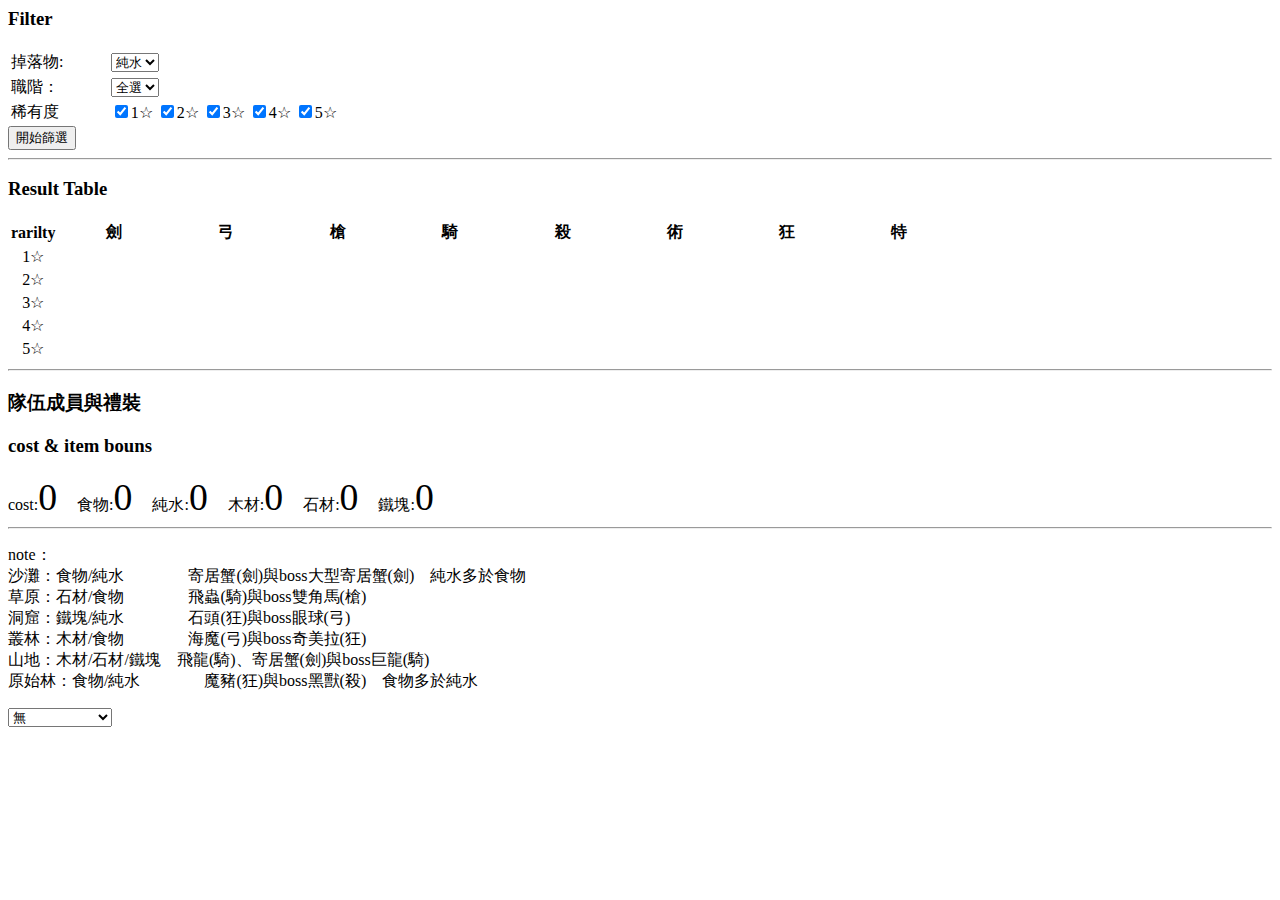
==== summer_1.html @ 844cefdf "Rename test.html to summer_1.html" ====
﻿<html>
<head>
<script type="text/javascript" src="javascripts/jquery-3.1.0.min.js"></script>
<script type="text/javascript" src="javascripts/servantData.js"></script>
<script type="text/javascript" src="javascripts/pageController.js"></script>
<link href="stylesheets/wtf.css" rel="stylesheet" type="text/css" />
</head>
<body>
<div class="warpper">
<div class="bg"></div>
<h3>Filter</h3>
<div class="controllerDiv">
<table id="controlPanel" class="panel">
  <tr>
     <td style="width:30%;text-align: left;">掉落物:</td>
     <td style="width:70%;test-align: right;">
        <select id="itemSelector">
          <option value="water">純水</option>
          <option value="food">食材</option>
          <option value="stone">石材</option>          
          <option value="wood">木材</option>
          <option value="iron">鐵塊</option>
        </select>
     </td>
  </tr>
  <tr> 
     <td class="width:30%;text-align: left;">職階：</td>
     <td style="width:70%;test-align: right;">
        <select id="classSelector">
          <option value="all">全選</option>
          <option value="saber">劍</option>
          <option value="archer">弓</option>
          <option value="lancer">槍</option>
          <option value="rider">騎</option>
          <option value="assassin">殺</option>
          <option value="caster">術</option>
          <option value="berserker">狂</option>
          <option value="ex">特</option>
        </select>
     </td>
  </tr>
  <tr>
     <td class="width:30%;text-align: left;">稀有度</td>
     <td style="width:70%;test-align: right;">
       <input type="checkBox" name="rarity" value="1" checked="checked"/>1☆
       <input type="checkBox" name="rarity" value="2" checked="checked"/>2☆
       <input type="checkBox" name="rarity" value="3" checked="checked"/>3☆
       <input type="checkBox" name="rarity" value="4" checked="checked"/>4☆
       <input type="checkBox" name="rarity" value="5" checked="checked"/>5☆
       <input type="hidden" id="rarityCheck" value="12345" />
     </td>
  </tr>
</table>
<input type="button" value="開始篩選" onclick="filterRun();" style="z-index:2;"/>
</div>
<hr/>
<div id="resultDiv">
<h3>Result Table</h3>
<table class="resultTable"><thead>
<th>rarilty</th>
<th>劍</th>
<th>弓</th>
<th>槍</th>
<th>騎</th>
<th>殺</th>
<th>術</th>
<th>狂</th>
<th>特</th>
</thead>
<tbody>
<tr class="1">
  <td style="text-align:center; width:5%">1☆</td>
  <td class="saber"></td>
  <td class="archer"></td>
  <td class="lancer"></td>
  <td class="rider"></td>
  <td class="assassin"></td>
  <td class="caster"></td>
  <td class="berserker"></td>
  <td class="ex"></td>
</tr>
<tr class="2">
  <td style="text-align:center; width:5%">2☆</td>
  <td class="saber"></td>
  <td class="archer"></td>
  <td class="lancer"></td>
  <td class="rider"></td>
  <td class="assassin"></td>
  <td class="caster"></td>
  <td class="berserker"></td>
  <td class="ex"></td>
</tr>
<tr class="3">
  <td style="text-align:center; width:5%">3☆</td>
  <td class="saber"></td>
  <td class="archer"></td>
  <td class="lancer"></td>
  <td class="rider"></td>
  <td class="assassin"></td>
  <td class="caster"></td>
  <td class="berserker"></td>
  <td class="ex"></td>
</tr>
<tr class="4">
  <td style="text-align:center; width:5%">4☆</td>
  <td class="saber"></td>
  <td class="archer"></td>
  <td class="lancer"></td>
  <td class="rider"></td>
  <td class="assassin"></td>
  <td class="caster"></td>
  <td class="berserker"></td>
  <td class="ex"></td>
</tr>
<tr class="5">
  <td style="text-align:center; width:5%">5☆</td>
  <td class="saber"></td>
  <td class="archer"></td>
  <td class="lancer"></td>
  <td class="rider"></td>
  <td class="assassin"></td>
  <td class="caster"></td>
  <td class="berserker"></td>
  <td class="ex"></td>
</tr>
</tbody>
</table>
</div>
<hr/>
<h3>隊伍成員與禮裝</h3>
<div id="partyDiv">
<ul id="partyList">
</ul>
<h3>cost & item bouns</h3>
cost:<span id="cost" style="font-size:1cm">0</span>
　食物:<span id="food" style="font-size:1cm">0</span>
　純水:<span id="water" style="font-size:1cm">0</span>
　木材:<span id="wood" style="font-size:1cm">0</span>
　石材:<span id="stone" style="font-size:1cm">0</span>
　鐵塊:<span id="iron" style="font-size:1cm">0</span>
</div>
<hr/>
<div>
<p>note：<br/>
沙灘：食物/純水　　　　寄居蟹(劍)與boss大型寄居蟹(劍)　純水多於食物<br/>
草原：石材/食物　　　　飛蟲(騎)與boss雙角馬(槍)<br/>
洞窟：鐵塊/純水　　　　石頭(狂)與boss眼球(弓)<br/>
叢林：木材/食物　　　　海魔(弓)與boss奇美拉(狂)<br/>
山地：木材/石材/鐵塊　飛龍(騎)、寄居蟹(劍)與boss巨龍(騎)<br/>
原始林：食物/純水　　　　魔豬(狂)與boss黑獸(殺)　食物多於純水<br/>


</p>
</div>
</div>
<select id="craftSelector" class="hidden craft">
  <option value="0" selected="selected" item="N/A">無</option>
  <option value='12' item='iron'>船長(鐵)</option>
  <option value='9' item='stone'>阿塔(石)</option>
  <option value='5' item='wood'>布迪卡(木)</option>
  <option value='12' item='waterfood'>卡蜜拉(水+食)</option>
  <option value="12" item="N/A">其他5☆</option>
  <option value="9" item="N/A">其他4☆</option>
  <option value="5" item="N/A">其他3☆</option>
</select>
</body>
<script type="text/javascript">
var servantData = new Array();
var partyCost = 0;
initServantData();
initPage();

</script>
</html>
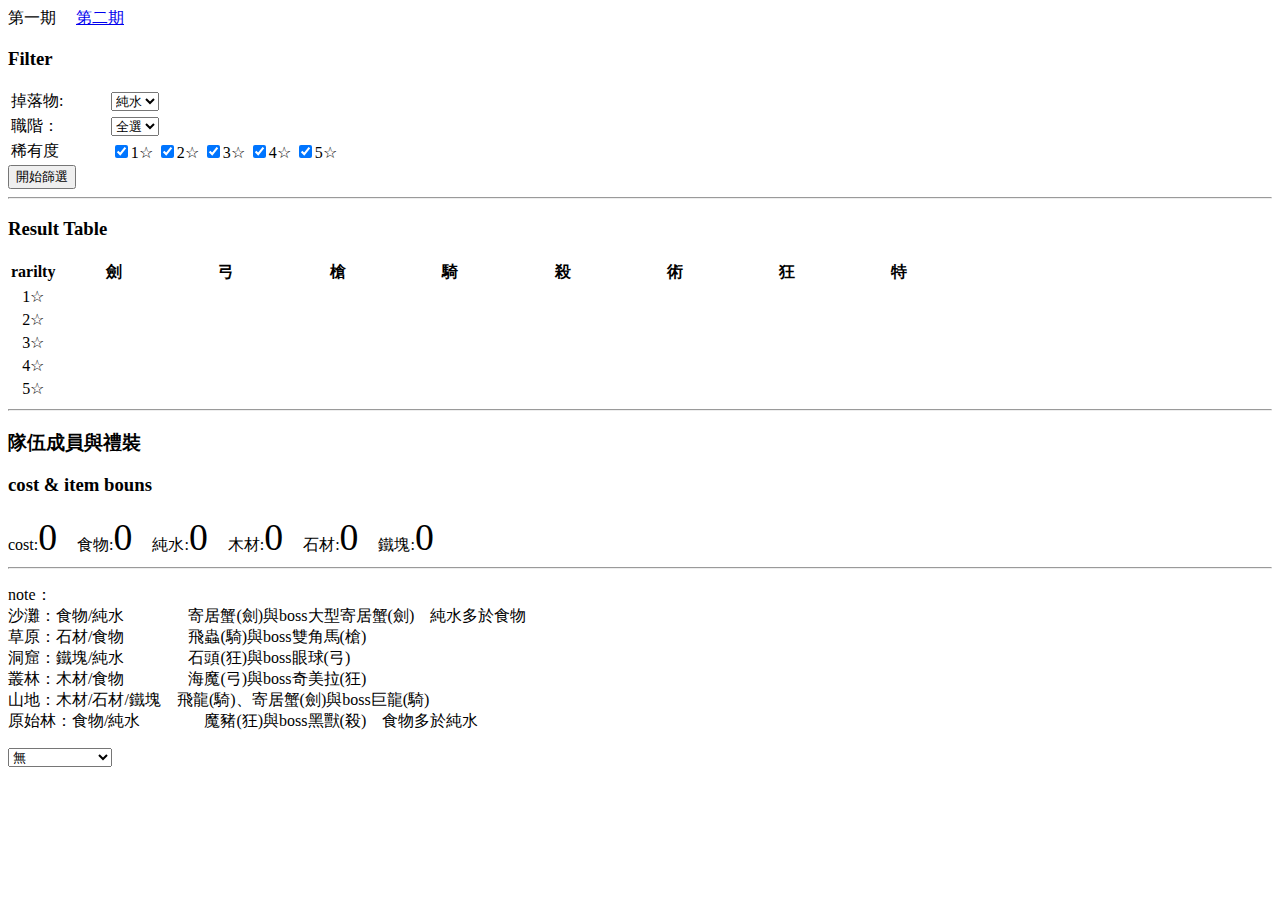
==== commit fae2c6f6: "Update summer_1.html" ====
--- a/summer_1.html
+++ b/summer_1.html
@@ -6,6 +6,8 @@
 <link href="stylesheets/wtf.css" rel="stylesheet" type="text/css" />
 </head>
 <body>
+  第一期　
+  <a href="https://silentgrass.github.io/FGO_SUMMER/summer_2.html">第二期</a>
 <div class="warpper">
 <div class="bg"></div>
 <h3>Filter</h3>
@@ -159,6 +161,9 @@
   <option value='9' item='stone'>阿塔(石)</option>
   <option value='5' item='wood'>布迪卡(木)</option>
   <option value='12' item='waterfood'>卡蜜拉(水+食)</option>
+  <option value='12' item='iron'>5-1騎士團(鐵)</option>
+  <option value='9' item='stone'>電電(石)</option>
+  <option value='5' item='wood'>霍恩海姆(木)</option>
   <option value="12" item="N/A">其他5☆</option>
   <option value="9" item="N/A">其他4☆</option>
   <option value="5" item="N/A">其他3☆</option>
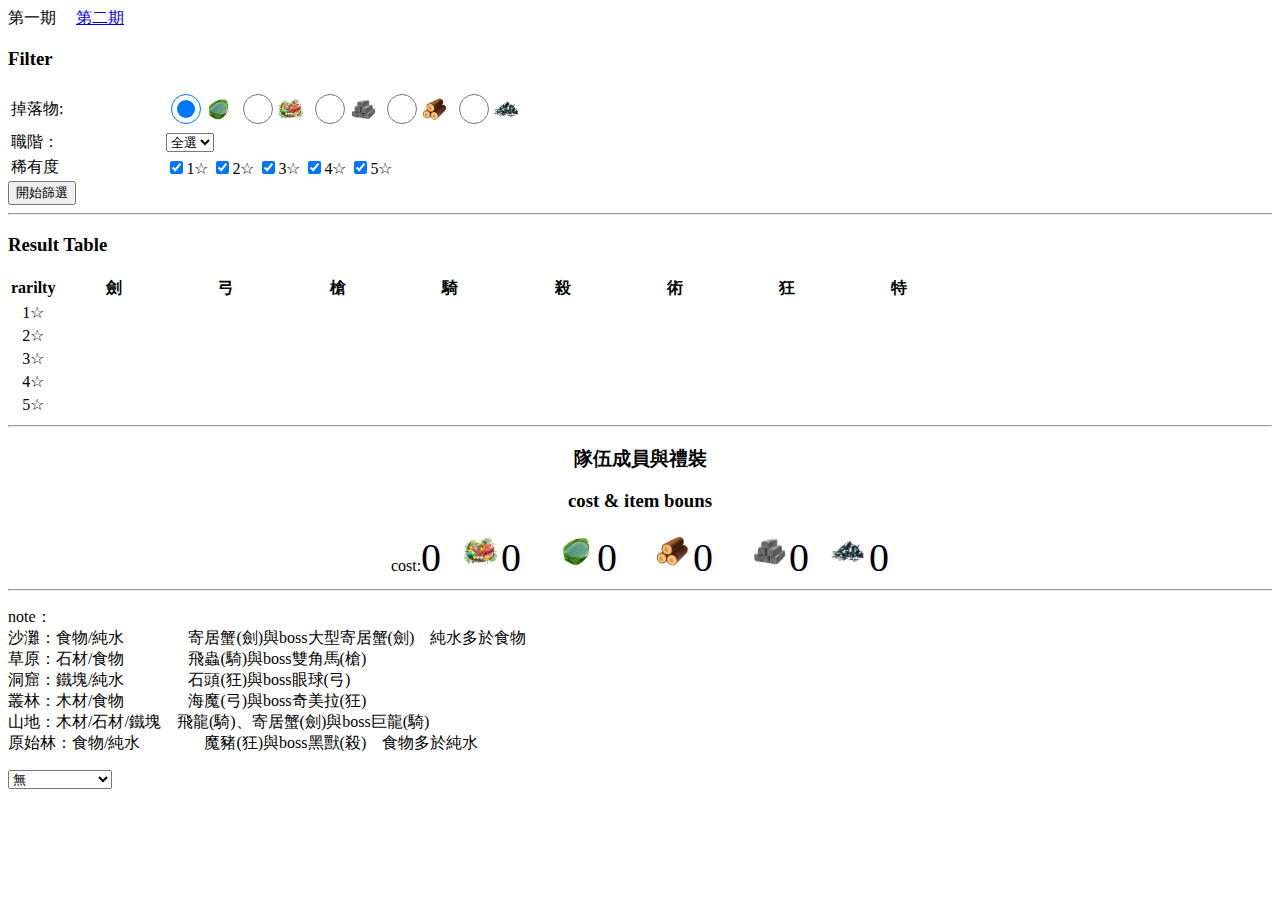
==== commit ae7b7b38: "Add files via upload" ====
--- a/summer_1.html
+++ b/summer_1.html
@@ -16,13 +16,19 @@
   <tr>
      <td style="width:30%;text-align: left;">掉落物:</td>
      <td style="width:70%;test-align: right;">
-        <select id="itemSelector">
+        <!--<select id="itemSelector">
+		  <option value="all">全選</option>
           <option value="water">純水</option>
           <option value="food">食材</option>
           <option value="stone">石材</option>          
           <option value="wood">木材</option>
-          <option value="iron">鐵塊</option>
-        </select>
+          <option value=""></option>
+        </select>-->
+         <input type="radio" name="itemSelector" value="water" style="WIDTH: 30px; HEIGHT: 30px" checked="true" /><img src="./images/water.png" alt="food" height="30" width="30">
+         <input type="radio" name="itemSelector" value="food" style="WIDTH: 30px; HEIGHT: 30px" /><img src="./images/food.png" alt="food" height="30" width="30">
+         <input type="radio" name="itemSelector" value="stone" style="WIDTH: 30px; HEIGHT: 30px" /><img src="./images/stone.png" alt="stone" height="30" width="30">
+         <input type="radio" name="itemSelector" value="wood" style="WIDTH: 30px; HEIGHT: 30px" /><img src="./images/wood.png" alt="wood" height="30" width="30">
+         <input type="radio" name="itemSelector" value="iron" style="WIDTH: 30px; HEIGHT: 30px" /><img src="./images/iron.png" alt="iron" height="30" width="30">
      </td>
   </tr>
   <tr> 
@@ -129,17 +135,18 @@
 </table>
 </div>
 <hr/>
+
+<div id="partyDiv" style="text-align: center">
 <h3>隊伍成員與禮裝</h3>
-<div id="partyDiv">
 <ul id="partyList">
 </ul>
 <h3>cost & item bouns</h3>
-cost:<span id="cost" style="font-size:1cm">0</span>
-　食物:<span id="food" style="font-size:1cm">0</span>
-　純水:<span id="water" style="font-size:1cm">0</span>
-　木材:<span id="wood" style="font-size:1cm">0</span>
-　石材:<span id="stone" style="font-size:1cm">0</span>
-　鐵塊:<span id="iron" style="font-size:1cm">0</span>
+cost:<span id="cost" style="font-size:40px">0</span>　
+  <img src="./images/food.png" alt="food" height="40" width="40"><span id="food" style="font-size:40px">0</span>　
+　<img src="./images/water.png" alt="water" height="40" width="40"><span id="water" style="font-size:40px">0</span>　
+　<img src="./images/wood.png" alt="wood" height="40" width="40"><span id="wood" style="font-size:40px">0</span>　
+　<img src="./images/stone.png" alt="stone" height="40" width="40"><span id="stone" style="font-size:40px">0</span>　
+   <img src="./images/iron.png" alt="iron" height="40" width="40"><span id="iron" style="font-size:40px">0</span>　
 </div>
 <hr/>
 <div>
